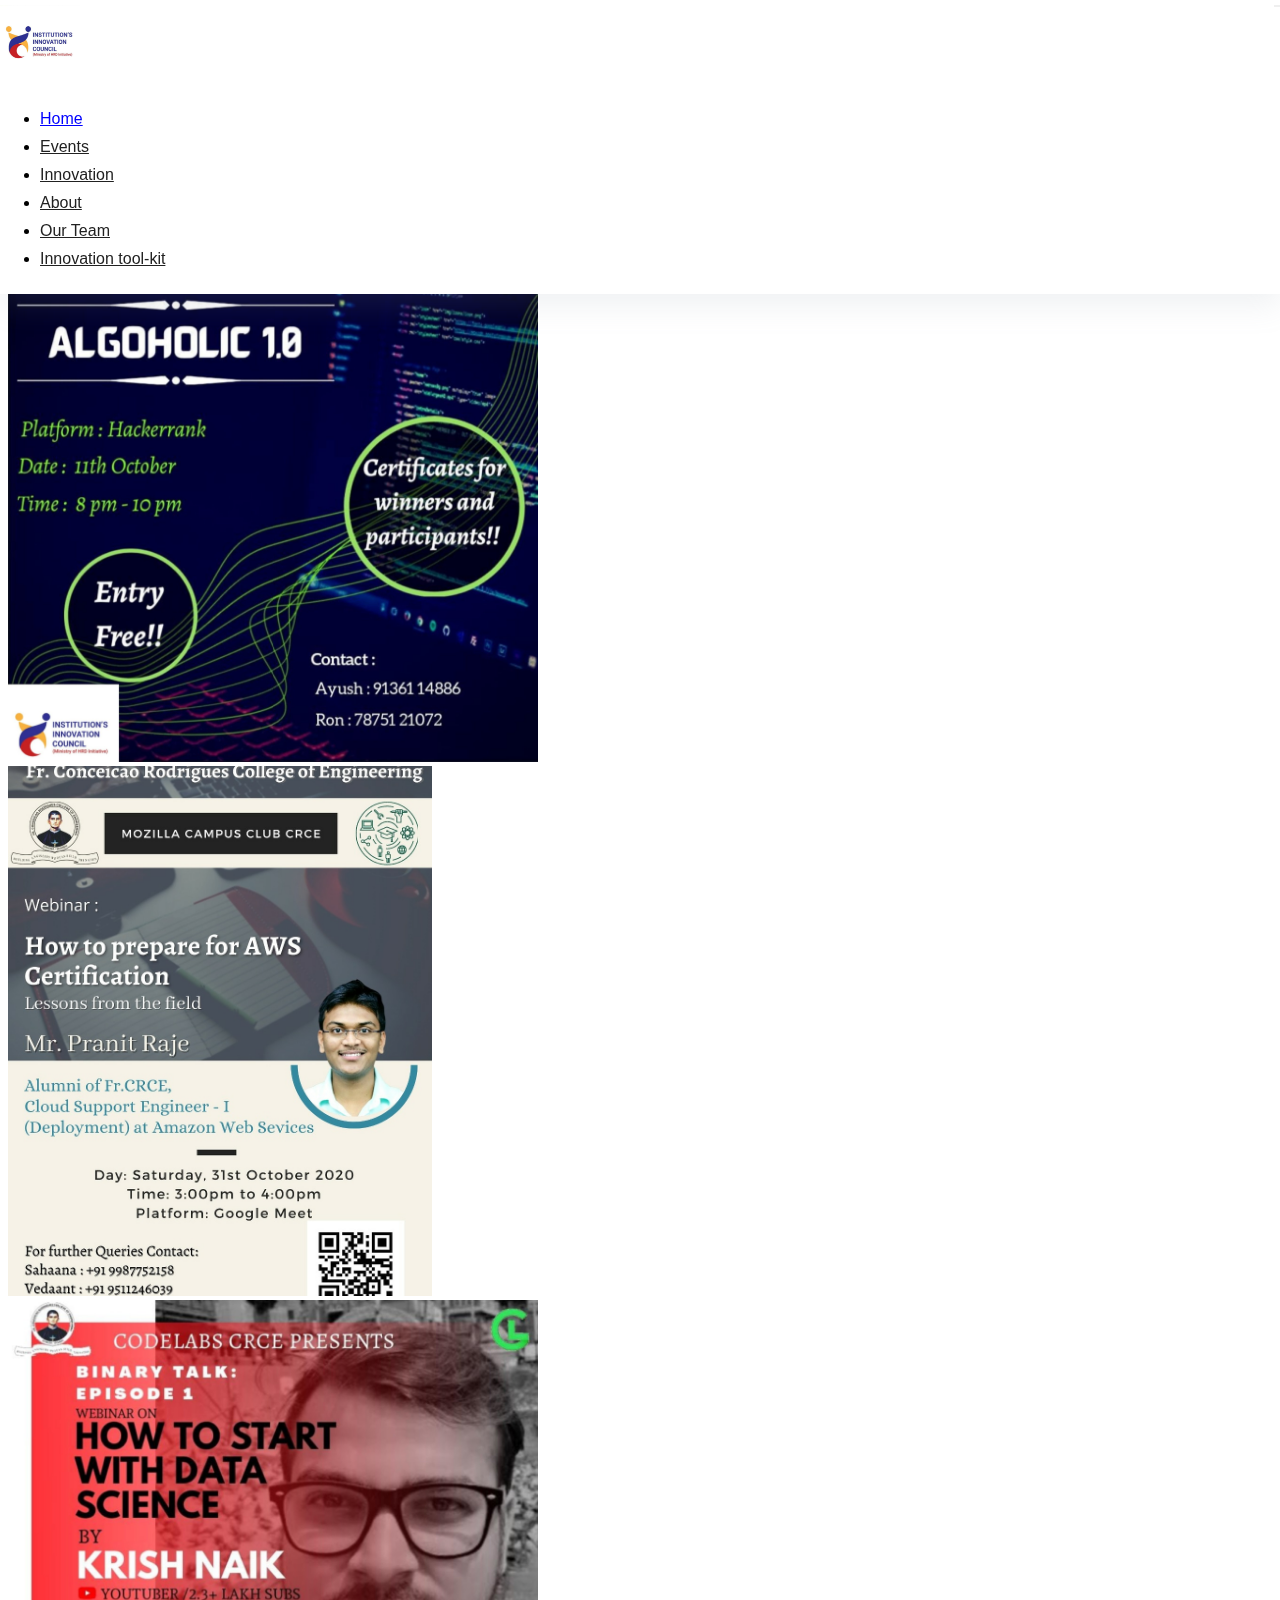
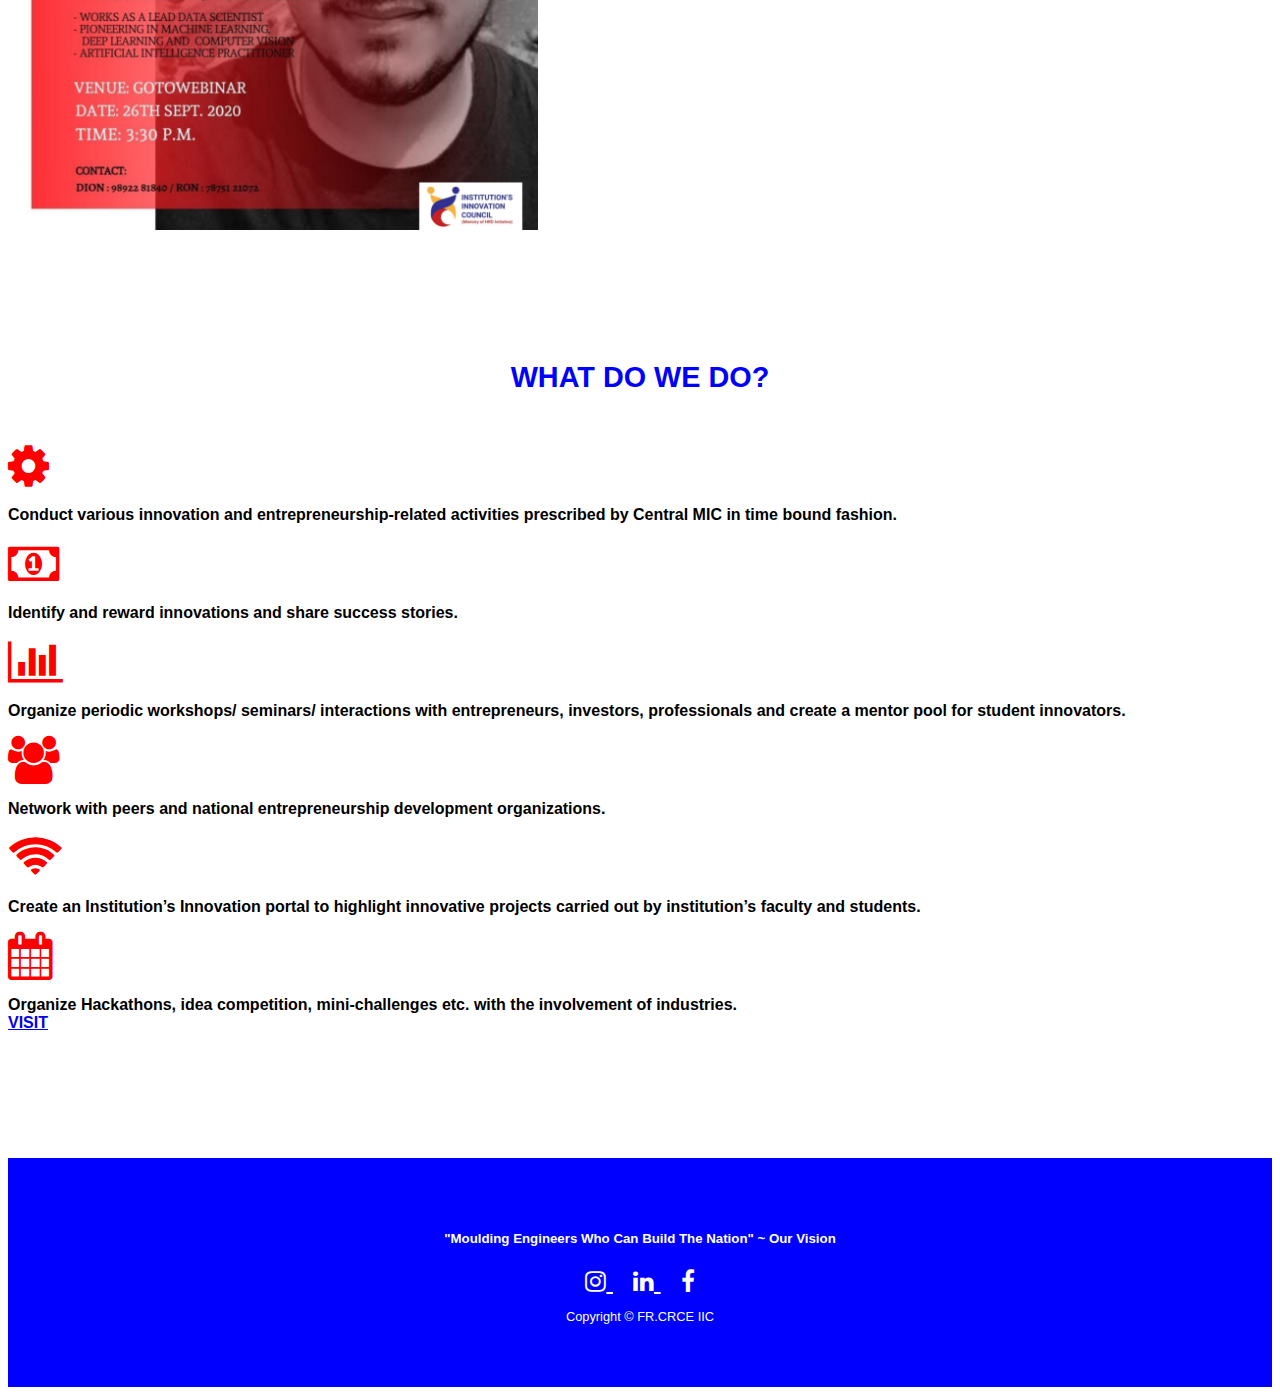
==== index.html @ 1b309592 "minor changes" ====
<!DOCTYPE html>
<html lang="en">
<head>
    <meta charset="UTF-8">
    <meta name="viewport" content="width=device-width, initial-scale=1.0">

	<!-- Bootstrap CSS -->
	<link rel="stylesheet" 
	href="https://stackpath.bootstrapcdn.com/font-awesome/4.7.0/css/font-awesome.min.css" 
	integrity="sha384-wvfXpqpZZVQGK6TAh5PVlGOfQNHSoD2xbE+QkPxCAFlNEevoEH3Sl0sibVcOQVnN" 
	crossorigin="anonymous">

    <link rel="stylesheet" 
    href="https://cdn.jsdelivr.net/npm/bootstrap@4.5.3/dist/css/bootstrap.min.css" 
    integrity="sha384-TX8t27EcRE3e/ihU7zmQxVncDAy5uIKz4rEkgIXeMed4M0jlfIDPvg6uqKI2xXr2" 
    crossorigin="anonymous">

    <!--custom stylesheet-->
    <link rel="stylesheet"
	href="public/css/style.css">
	<link rel="stylesheet"
    href="public/css/home.css">

    <title>IIC - Frcrce</title>
    <link rel="icon" href="public/images//iic_logo.jpg">
</head>

<body>
    <!--navbar-->
    <div class="navigation-wrap bg-light start-header">
		<div class="container">
			<div class="row">
				<div class="col-12">
					<nav class="navbar navbar-expand-md navbar-light">
					
                        <a href="index.html">
                            <img src="public/images/iic_logo.jpg" alt="iic" width="80" height="80">
                        </a>	
						
                        <button class="navbar-toggler" type="button" data-toggle="collapse" 
                        data-target="#navbarSupportedContent" aria-controls="navbarSupportedContent" 
                        aria-expanded="false" aria-label="Toggle navigation">
							<span class="navbar-toggler-icon"></span>
						</button>
						
						<div class="collapse navbar-collapse" id="navbarSupportedContent">
							<ul class="navbar-nav ml-auto py-4 py-md-0">
                                <li class="nav-item pl-4 pl-md-0 ml-0 ml-md-4 active">
									<a class="nav-link" href="index.html">Home</a>
								</li>
								<li class="nav-item pl-4 pl-md-0 ml-0 ml-md-4">
									<a class="nav-link" href="events.html">Events</a>
								</li>
								<li class="nav-item pl-4 pl-md-0 ml-0 ml-md-4">
									<a class="nav-link" href="innovations.html">Innovation</a>
                                </li>
                                <li class="nav-item pl-4 pl-md-0 ml-0 ml-md-4">
									<a class="nav-link" href="about.html">About</a>
								</li>
								<li class="nav-item pl-4 pl-md-0 ml-0 ml-md-4">
									<a class="nav-link" href="team.html">Our Team</a>
								</li>
								<li class="nav-item pl-4 pl-md-0 ml-0 ml-md-4">
									<a class="nav-link" href="contact.html">Innovation tool-kit</a>
								</li>
							</ul>
						</div>
						
					</nav>		
				</div>
			</div>
		</div>
	</div>

	<!--Upcoming Events slider-->
	<div class="container slider-container">
		
		<h5> IIC - 
			<span style="color: red;">
				Upcoming Events
			</span> 
		</h5>
		<div id="carousel-example-1z" class="carousel slide carousel-fade" data-ride="carousel">
			<!--Indicators-->
			<ol class="carousel-indicators">
				<li data-target="#carousel-example-1z" data-slide-to="0" class="active"></li>
				<li data-target="#carousel-example-1z" data-slide-to="1"></li>
				<li data-target="#carousel-example-1z" data-slide-to="2"></li>
			</ol>

			<!--Slides-->
			<div class="carousel-inner" role="listbox">
				<!--First slide-->
				<div class="carousel-item active">
					<img class="d-block w-100" src="public/images/algoholic.jpeg"
						alt="algoholic" height="530">
				</div>
				<!--Second slide-->
				<div class="carousel-item">
					<img class="d-block w-100" src="public/images/aws.jpeg"
					alt="Second slide" height="530">
				</div>
				<!--Third slide-->
				<div class="carousel-item">
					<img class="d-block w-100" src="public/images/binarytalk1.jpeg"
					alt="Third slide" height="530">
				</div>
			</div>

			<!--Controls-->
			<a class="carousel-control-prev" href="#carousel-example-1z" role="button" data-slide="prev">
				<span class="carousel-control-prev-icon" aria-hidden="true"></span>
				<span class="sr-only">Previous</span>
			</a>

			<a class="carousel-control-next" href="#carousel-example-1z" role="button" data-slide="next">
				<span class="carousel-control-next-icon" aria-hidden="true"></span>
				<span class="sr-only">Next</span>
			</a>
		</div>
	</div>

	<!--Info-->
	<div class="container info-container">
		<h5>WHAT DO WE DO?</h5>
		
		<div class="row mt-5">
			<div class="col-md-4 mb-4 text-center">
			  	<i class="fa fa-cog fa-3x mb-2 info-icon"></i>
			  	<p>
					Conduct various innovation and entrepreneurship-related activities prescribed by Central MIC in time bound fashion.
				</p>
			</div>
			<div class="col-md-4 mb-4 text-center">
				<i class="fa fa-money fa-3x mb-2 info-icon"></i>
				<p>
					Identify and reward innovations and share success stories.
				</p>
			</div>
			<div class="col-md-4 mb-4 text-center">
				<i class="fa fa-bar-chart-o fa-3x mb-2 info-icon"></i>
				<p>
					Organize periodic workshops/ seminars/ interactions with entrepreneurs, investors, professionals and create a mentor pool for student innovators.
				</p>
			</div>
			<div class="col-md-4 mb-4 text-center">
				<i class="fa fa-users fa-3x mb-2 info-icon"></i>
				<p>
					Network with peers and national entrepreneurship development organizations.
				</p>
			</div>
			<div class="col-md-4 mb-4 text-center">
				<i class="fa fa-wifi fa-3x mb-2 info-icon"></i>
				<p>
					Create an Institution’s Innovation portal to highlight innovative projects carried out by institution’s faculty and students.
				</p>
			</div>
			<div class="col-md-4 mb-4 text-center">
				<i class="fa fa-calendar fa-3x mb-2 info-icon"></i>
				<p>
					Organize Hackathons, idea competition, mini-challenges etc. with the involvement of industries. <br>
					<a href="events.html" class="btn btn-primary">
						VISIT
					</a>
				</p>
			</div>
		</div>
	</div>

	<!--footer-->
	<footer>
		<div class="container">
			<div class="row mb-3">
				<div class="col-md">
					<h5>
						"Moulding Engineers Who Can Build The Nation" ~ Our Vision
					</h5>
				</div>
			</div>
		  	<div class="row mb-3">
				<div class="col-md">
			  		<div class="mb-4">
				  		<div class="mb-3">
							<a href="https://www.instagram.com/agnelcrcebandra/" 
							target="_blank" class="footer-icon">
								<i class="fa fa-instagram"></i>
							</a>
							<a href="https://www.linkedin.com/company/iic-frcrce/" 
							target="_blank" class="footer-icon">
								<i class="fa fa-linkedin"></i>
							</a>
							<a href="https://www.facebook.com/iicfrcrce" 
							target="_blank" class="footer-icon">
								<i class="fa fa-facebook"></i>
							</a>
				  		</div>
			  		</div>
				</div>
			</div>
			<div class="footer-copyright">
				<p>Copyright © FR.CRCE IIC</p>
			</div>
		</div>
	</footer>

    <!--bootstrap js cdns-->
    <script src="public/js/index.js"></script>
    <script src="https://code.jquery.com/jquery-3.5.1.slim.min.js" integrity="sha384-DfXdz2htPH0lsSSs5nCTpuj/zy4C+OGpamoFVy38MVBnE+IbbVYUew+OrCXaRkfj" crossorigin="anonymous"></script>
    <script src="https://cdn.jsdelivr.net/npm/bootstrap@4.5.3/dist/js/bootstrap.bundle.min.js" integrity="sha384-ho+j7jyWK8fNQe+A12Hb8AhRq26LrZ/JpcUGGOn+Y7RsweNrtN/tE3MoK7ZeZDyx" crossorigin="anonymous"></script>
</body>

</html>
---- public/css/style.css ----
body{
    font-family: 'Poppins', sans-serif;
	overflow-x: hidden;
}
/* Navigation
================================================== */
.start-header {
	padding: 5px 0;
	box-shadow: 0 10px 30px 0 rgba(138, 155, 165, 0.15);
}
.navigation-wrap{
	position: fixed;
	width: 100%;
	top: 0;
	left: 0;
	z-index: 1000;
}
.navbar{
	padding: 0;
}
.navbar-toggler {
	float: right;
	border: none;
	padding-right: 0;
}
.navbar-toggler:active,
.navbar-toggler:focus {
	outline: none;
}
.navbar-light .navbar-toggler-icon {
	width: 24px;
	height: 17px;
	background-image: none;
	position: relative;
	border-bottom: 1px solid #000;
    transition: all 300ms linear;
}
.navbar-light .navbar-toggler-icon:after, 
.navbar-light .navbar-toggler-icon:before{
	width: 24px;
	position: absolute;
	height: 1px;
	background-color: #000;
	top: 0;
	left: 0;
	content: '';
	z-index: 2;
    transition: all 300ms linear;
}
.navbar-light .navbar-toggler-icon:after{
	top: 8px;
}
.navbar-toggler[aria-expanded="true"] .navbar-toggler-icon:after {
	transform: rotate(45deg);
}
.navbar-toggler[aria-expanded="true"] .navbar-toggler-icon:before {
	transform: translateY(8px) rotate(-45deg);
}
.navbar-toggler[aria-expanded="true"] .navbar-toggler-icon {
	border-color: transparent;
}
.nav-link{
	color: #212121 !important;
	font-weight: 500;
    transition: all 200ms linear;
}
.nav-item:hover .nav-link{
	color: blue !important;
}
.nav-item.active .nav-link{
	color: blue !important;
}
.nav-link {
	position: relative;
	padding: 5px 0 !important;
	display: inline-block;
}
.nav-item:after{
	position: absolute;
	bottom: -5px;
	left: 0;
	width: 100%;
	height: 2px;
	content: '';
	background-color: blue;
	opacity: 0;
    transition: all 200ms linear;
}
.nav-item:hover:after{
	bottom: 0;
	opacity: 1;
}
.nav-item.active:hover:after{
	opacity: 0;
}
.nav-item{
	position: relative;
    transition: all 200ms linear;
}
.bg-light {
	background-color: #fff !important;
}
/* Media queries
================================================== */
@media (max-width: 767px) { 
	h1{
		font-size: 38px;
	}
	.nav-item:after{
		display: none;
	}
	.nav-item::before {
		position: absolute;
		display: block;
		top: 15px;
		left: 0;
		width: 11px;
		height: 1px;
		content: "";
		border: none;
		background-color: #000;
	}
}

/* footer
================================================== */
footer {
    background-color: blue;
    color: #fff;
    padding: 4%;
    margin-top: 10%;
    text-align: center;
}

.footer-icon {
    color: #fff;
    font-size: 1.5rem;
    padding: 10px;
}

.footer-copyright {
    text-align: center;
    font-size: 0.8rem;
    font-weight: 400;
}

.footer-icon:hover {
    color: yellow;
    text-decoration: none;
}
---- public/css/home.css ----
.slider-container {
    margin-top: 125px;
}

.slider-container h5 {
    color: blue;;
    text-align: center;
    font-weight: bold;
}

.info-container {
    margin-top: 10%;
}

.info-container h5 {
    color:blue;;
    font-size: 1.8rem;
    font-weight: bold;
    text-align: center;
}

.info-icon {
    color: red;
}

.info-container p {
    color: black;
    font-weight: 700;
}
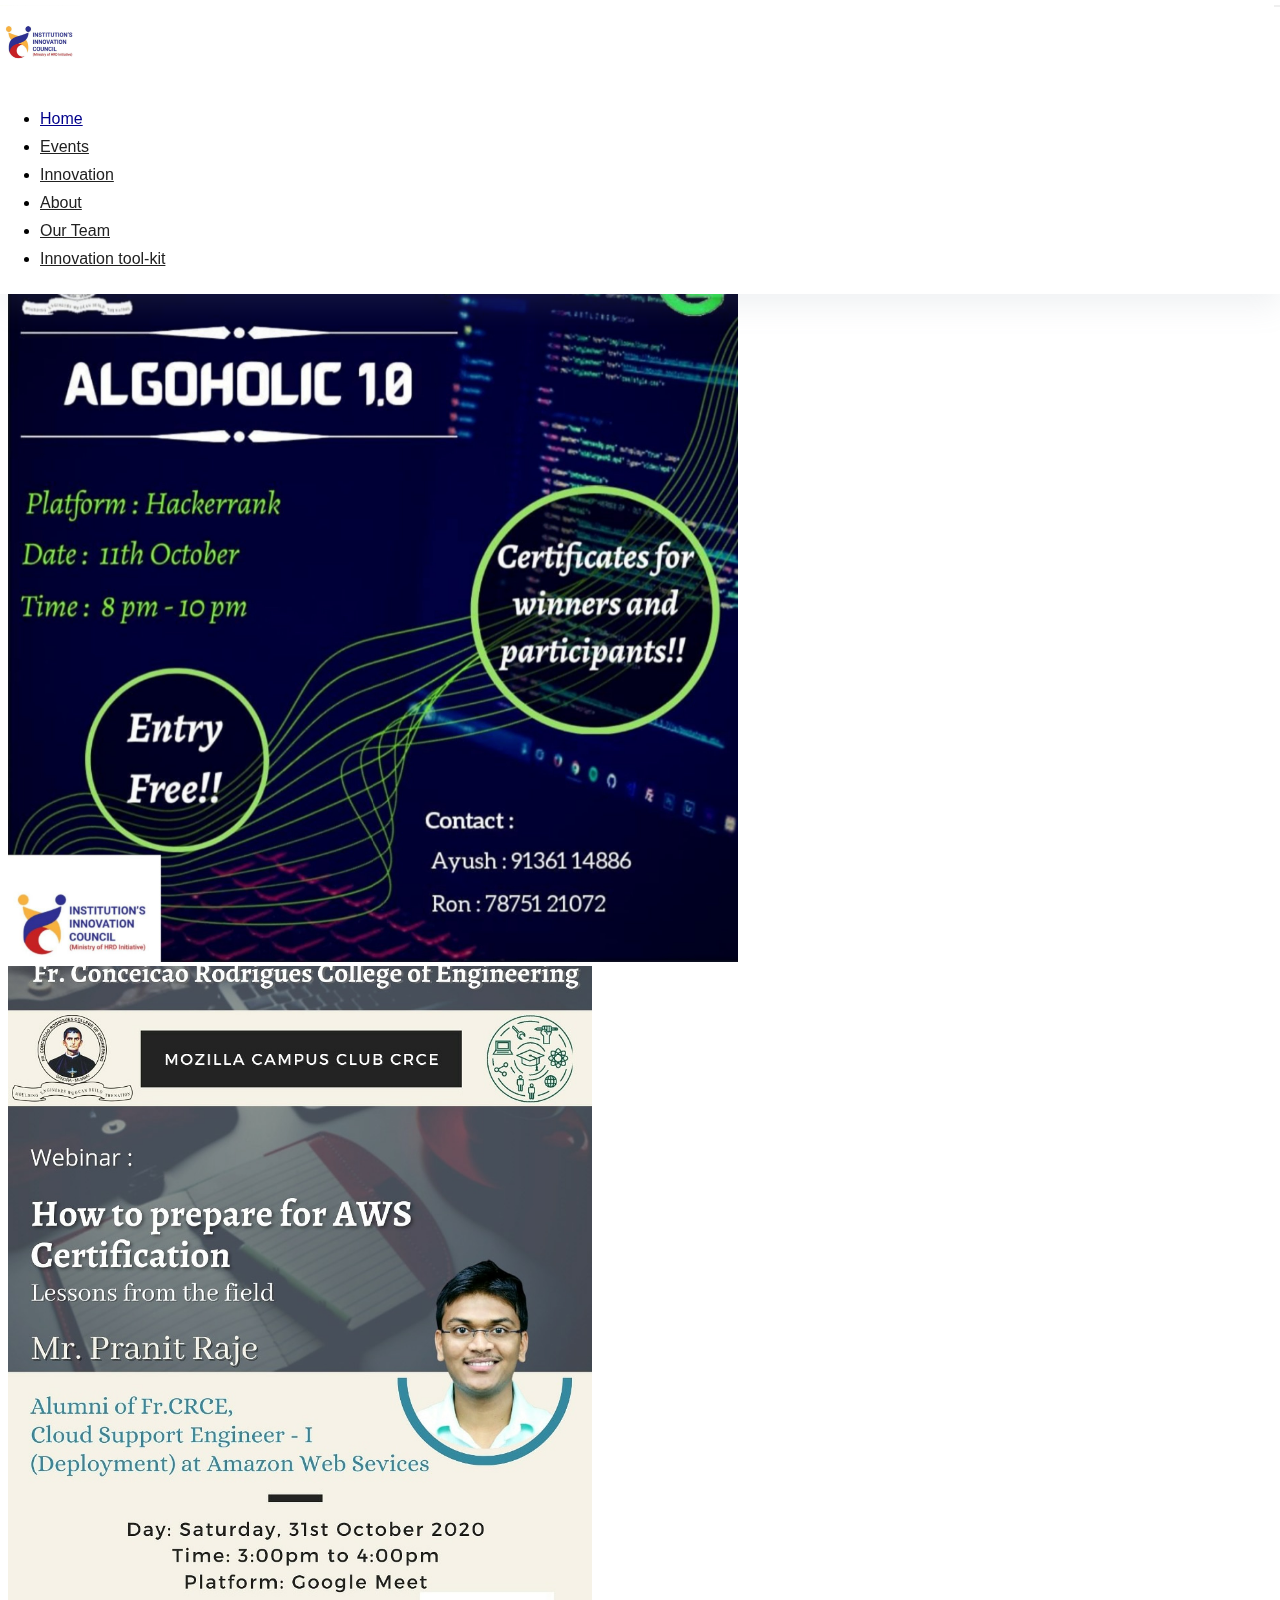
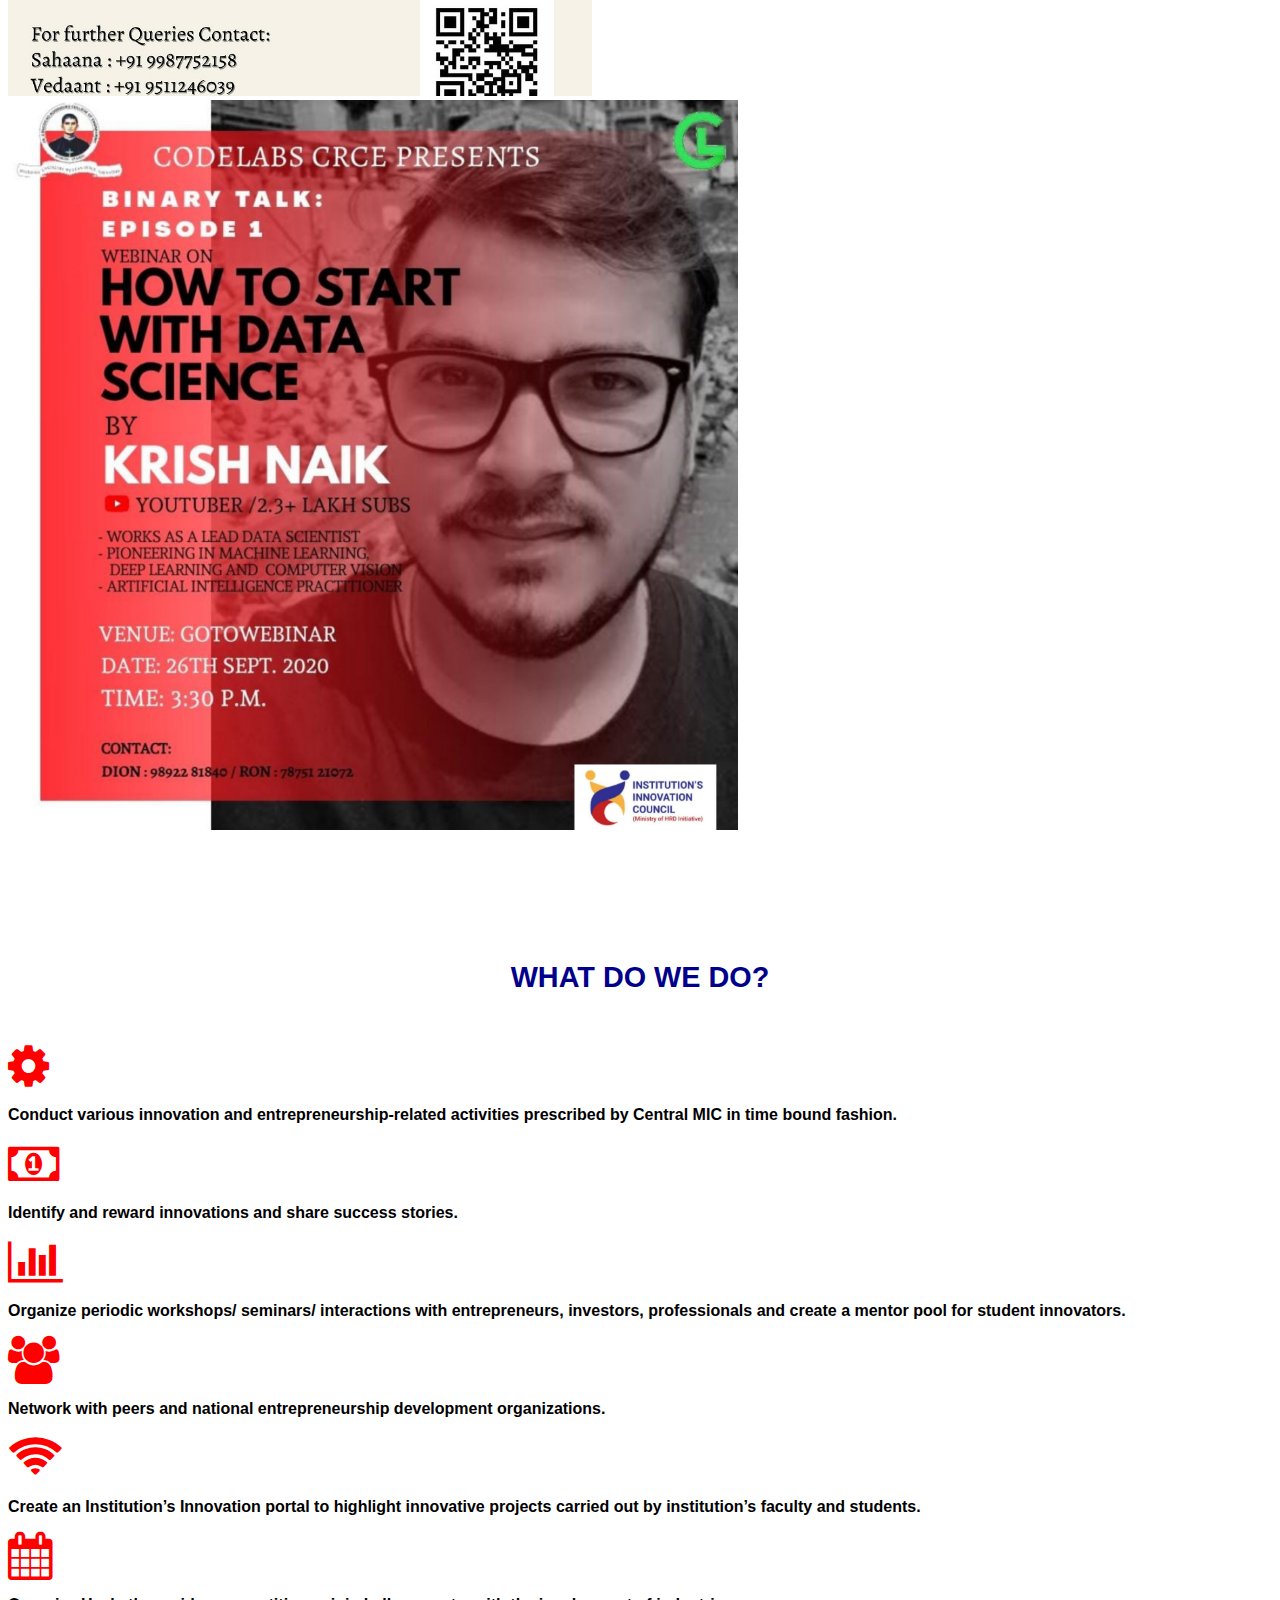
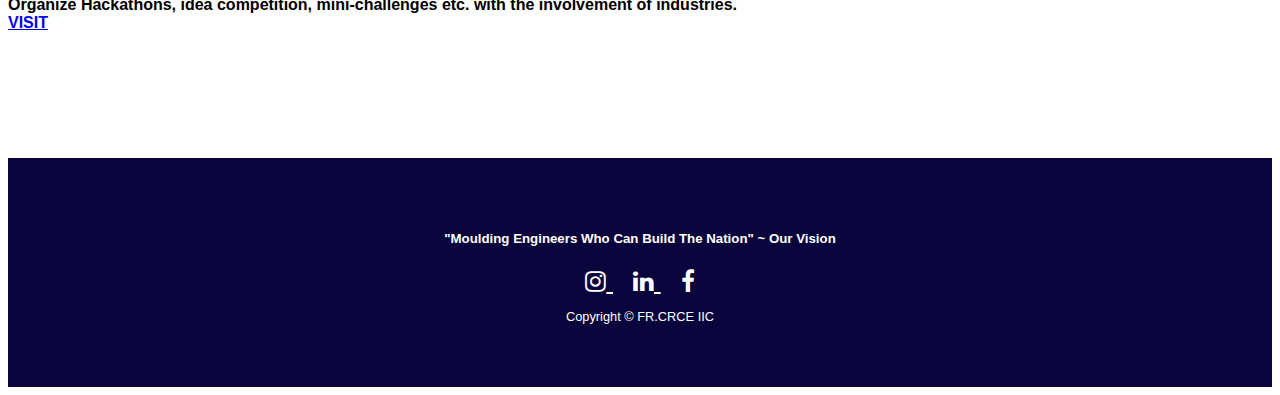
==== commit 85406408: "changed carousel height for mobile" ====
--- a/index.html
+++ b/index.html
@@ -93,17 +93,17 @@
 				<!--First slide-->
 				<div class="carousel-item active">
 					<img class="d-block w-100" src="public/images/algoholic.jpeg"
-						alt="algoholic" height="530">
+						alt="algoholic">
 				</div>
 				<!--Second slide-->
 				<div class="carousel-item">
 					<img class="d-block w-100" src="public/images/aws.jpeg"
-					alt="Second slide" height="530">
+					alt="Second slide">
 				</div>
 				<!--Third slide-->
 				<div class="carousel-item">
 					<img class="d-block w-100" src="public/images/binarytalk1.jpeg"
-					alt="Third slide" height="530">
+					alt="Third slide">
 				</div>
 			</div>
 
--- a/public/css/style.css
+++ b/public/css/style.css
@@ -65,10 +65,10 @@
     transition: all 200ms linear;
 }
 .nav-item:hover .nav-link{
-	color: blue !important;
+	color: darkblue !important;
 }
 .nav-item.active .nav-link{
-	color: blue !important;
+	color: darkblue !important;
 }
 .nav-link {
 	position: relative;
@@ -125,7 +125,7 @@
 /* footer
 ================================================== */
 footer {
-    background-color: blue;
+    background-color: #0a043c;
     color: #fff;
     padding: 4%;
     margin-top: 10%;
--- a/public/css/home.css
+++ b/public/css/home.css
@@ -3,7 +3,7 @@
 }
 
 .slider-container h5 {
-    color: blue;;
+    color: darkblue;
     text-align: center;
     font-weight: bold;
 }
@@ -13,10 +13,14 @@
 }
 
 .info-container h5 {
-    color:blue;;
+    color:darkblue;
     font-size: 1.8rem;
     font-weight: bold;
     text-align: center;
+}
+
+.carousel-item img {
+    height: calc(100vh - 170px)!important;
 }
 
 .info-icon {
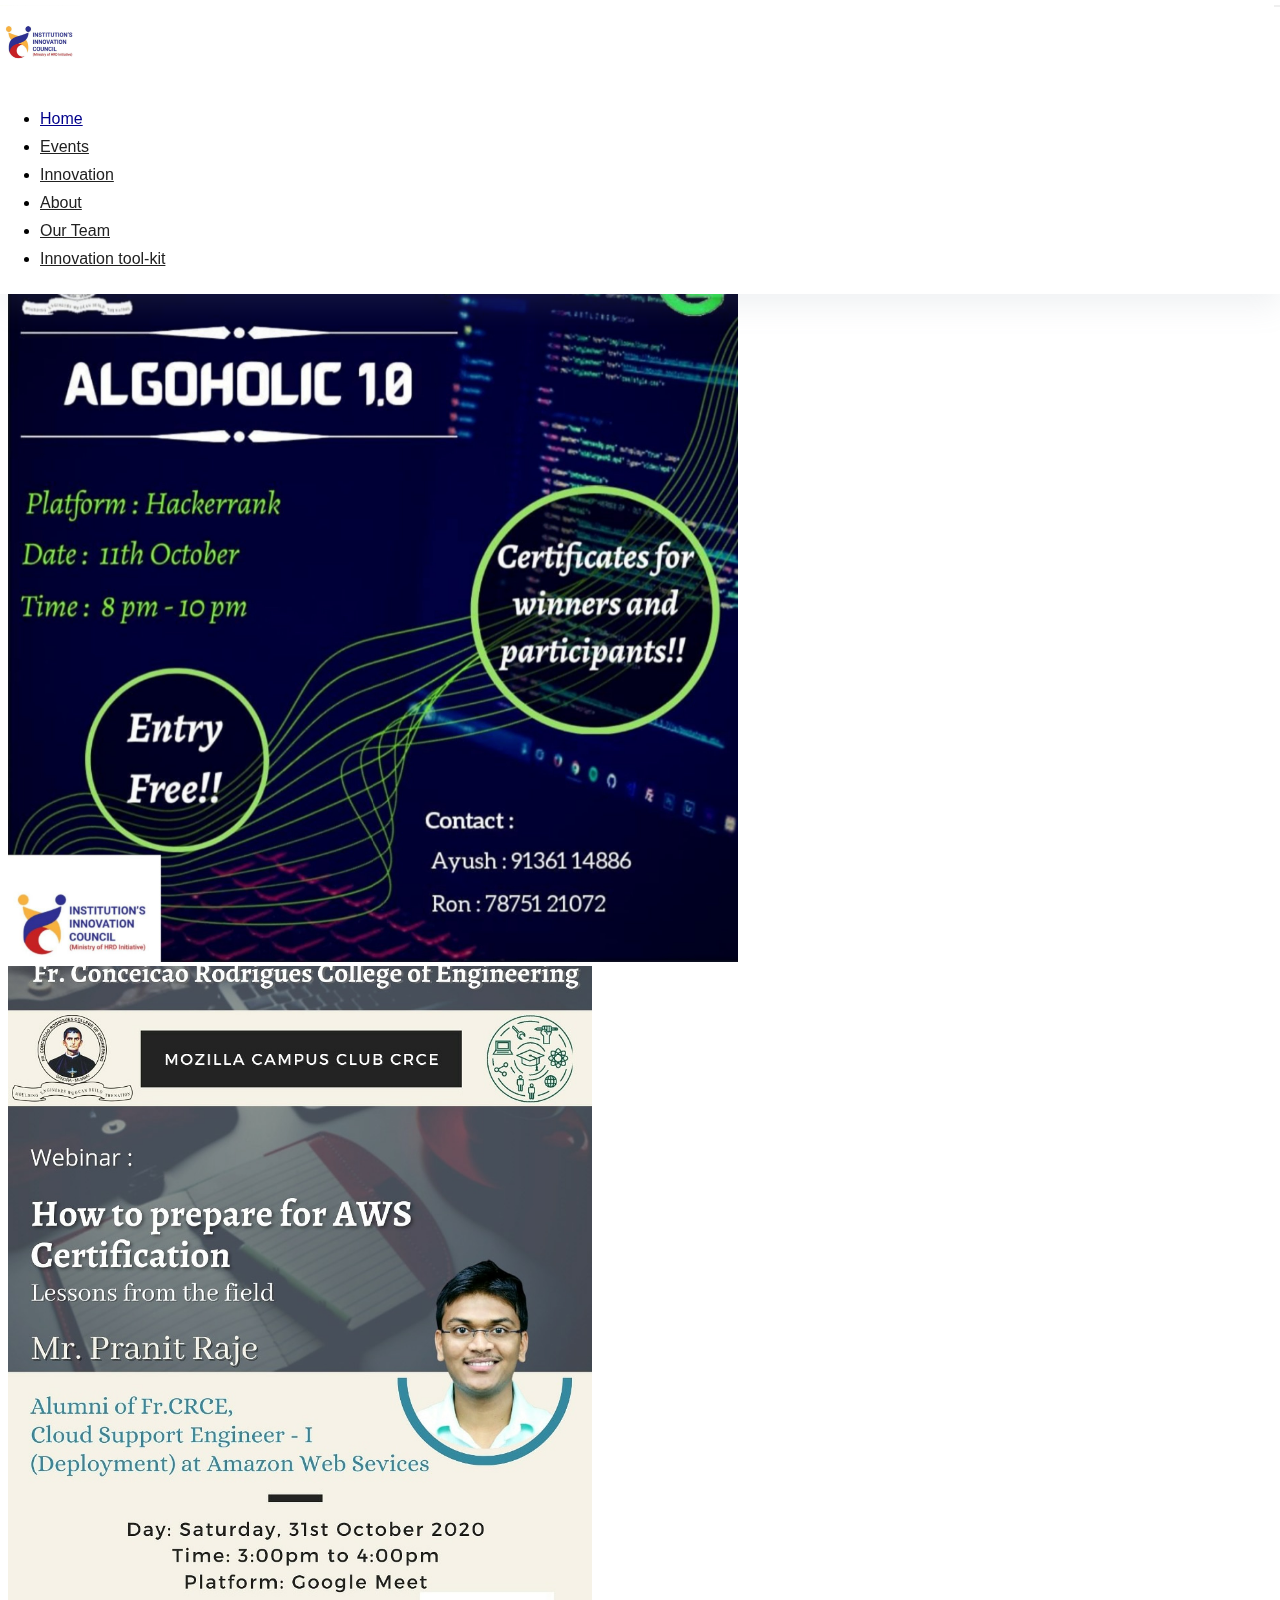
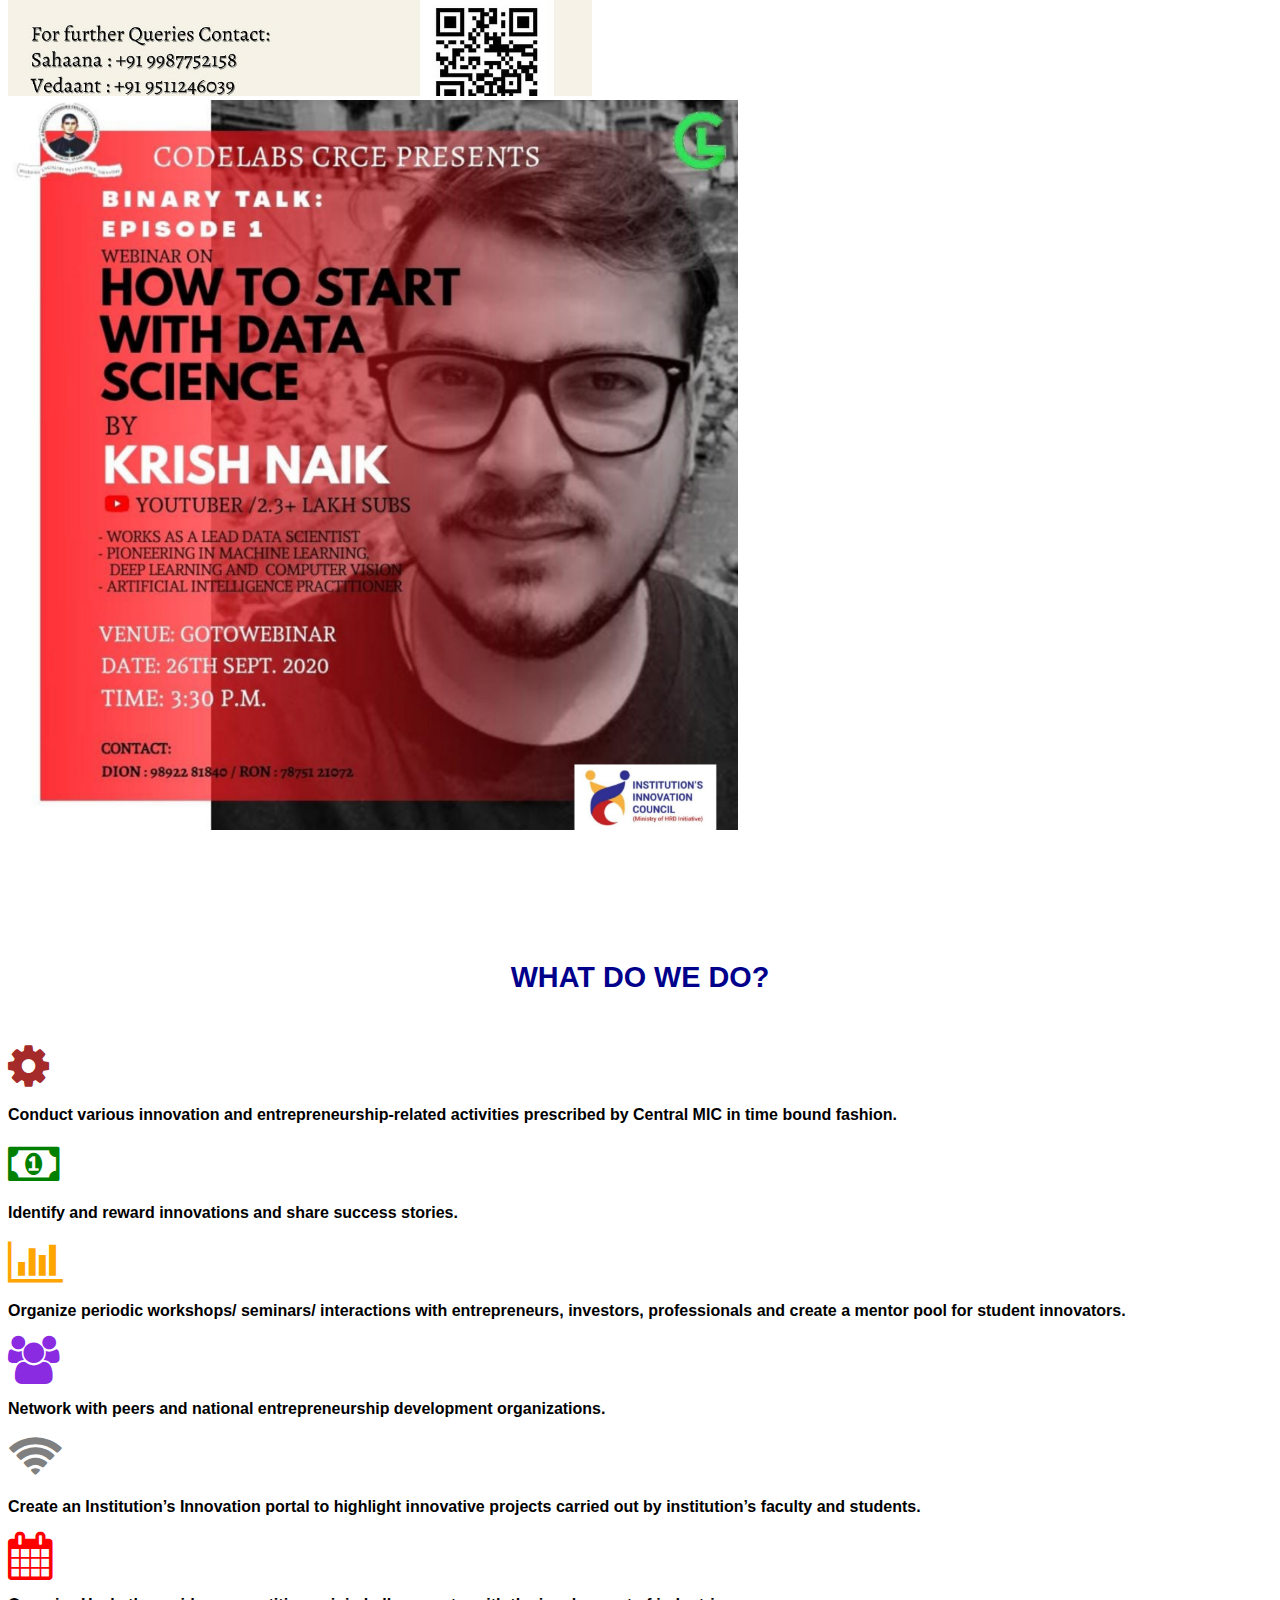
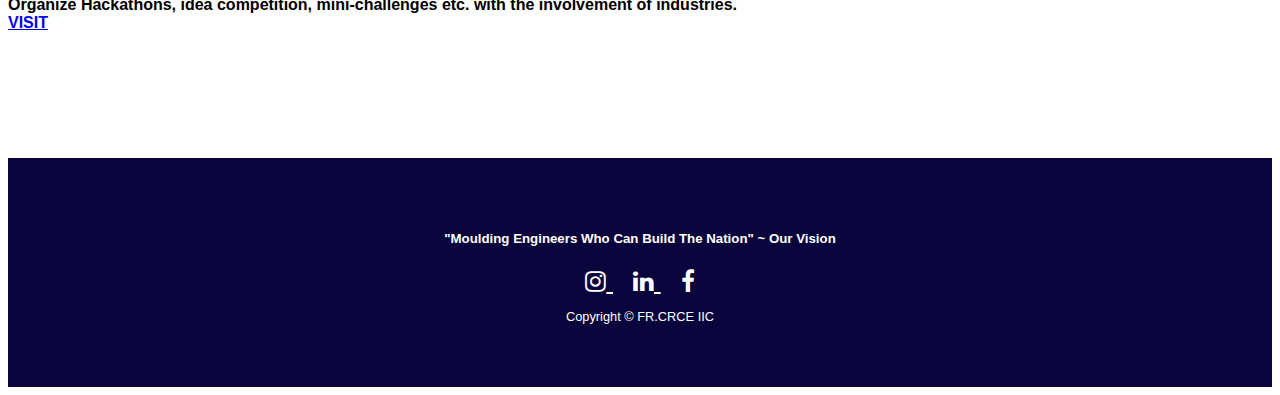
==== commit b766288b: "changed icon colors on home page" ====
--- a/index.html
+++ b/index.html
@@ -126,31 +126,31 @@
 		
 		<div class="row mt-5">
 			<div class="col-md-4 mb-4 text-center">
-			  	<i class="fa fa-cog fa-3x mb-2 info-icon"></i>
+			  	<i class="fa fa-cog fa-3x mb-2 info-icon" style="color: brown;"></i>
 			  	<p>
 					Conduct various innovation and entrepreneurship-related activities prescribed by Central MIC in time bound fashion.
 				</p>
 			</div>
 			<div class="col-md-4 mb-4 text-center">
-				<i class="fa fa-money fa-3x mb-2 info-icon"></i>
+				<i class="fa fa-money fa-3x mb-2 info-icon" style="color: green;"></i>
 				<p>
 					Identify and reward innovations and share success stories.
 				</p>
 			</div>
 			<div class="col-md-4 mb-4 text-center">
-				<i class="fa fa-bar-chart-o fa-3x mb-2 info-icon"></i>
+				<i class="fa fa-bar-chart-o fa-3x mb-2 info-icon" style="color: orange;"></i>
 				<p>
 					Organize periodic workshops/ seminars/ interactions with entrepreneurs, investors, professionals and create a mentor pool for student innovators.
 				</p>
 			</div>
 			<div class="col-md-4 mb-4 text-center">
-				<i class="fa fa-users fa-3x mb-2 info-icon"></i>
+				<i class="fa fa-users fa-3x mb-2 info-icon" style="color: blueviolet;"></i>
 				<p>
 					Network with peers and national entrepreneurship development organizations.
 				</p>
 			</div>
 			<div class="col-md-4 mb-4 text-center">
-				<i class="fa fa-wifi fa-3x mb-2 info-icon"></i>
+				<i class="fa fa-wifi fa-3x mb-2 info-icon" style="color: gray;"></i>
 				<p>
 					Create an Institution’s Innovation portal to highlight innovative projects carried out by institution’s faculty and students.
 				</p>
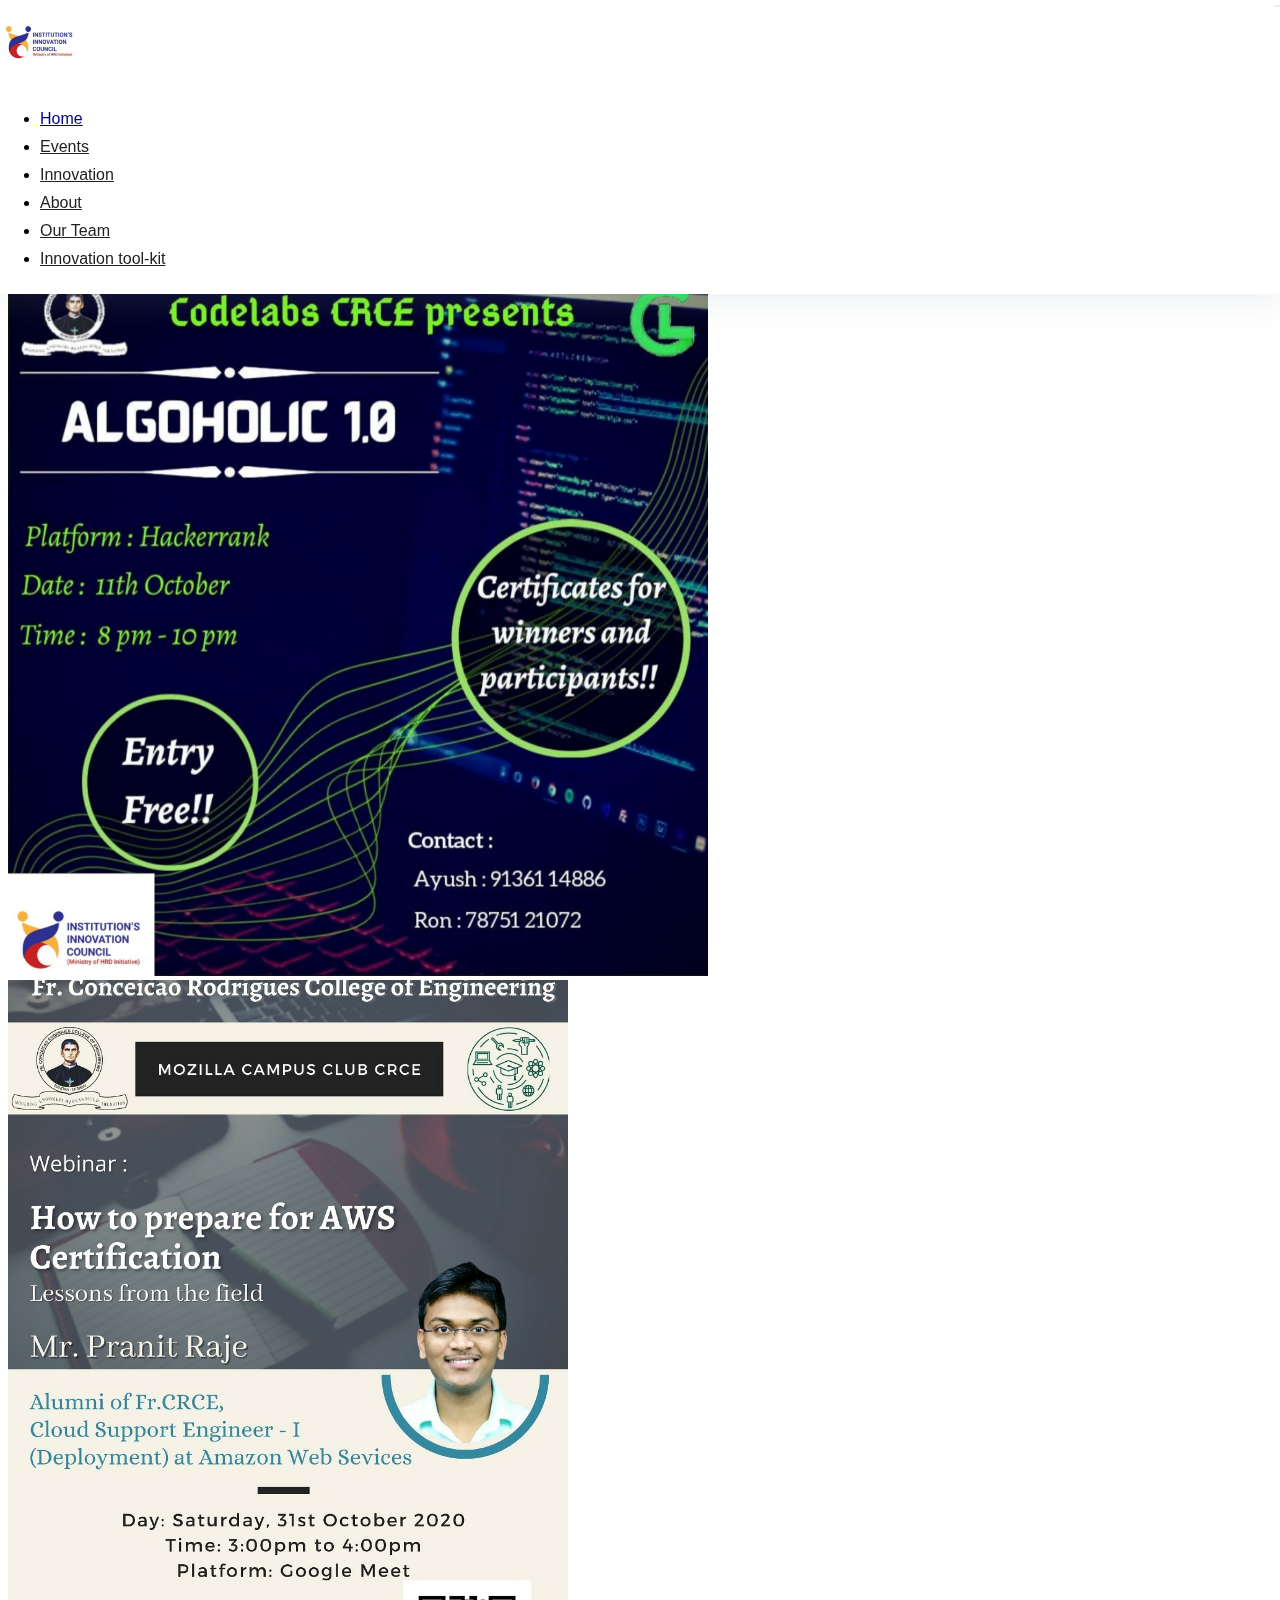
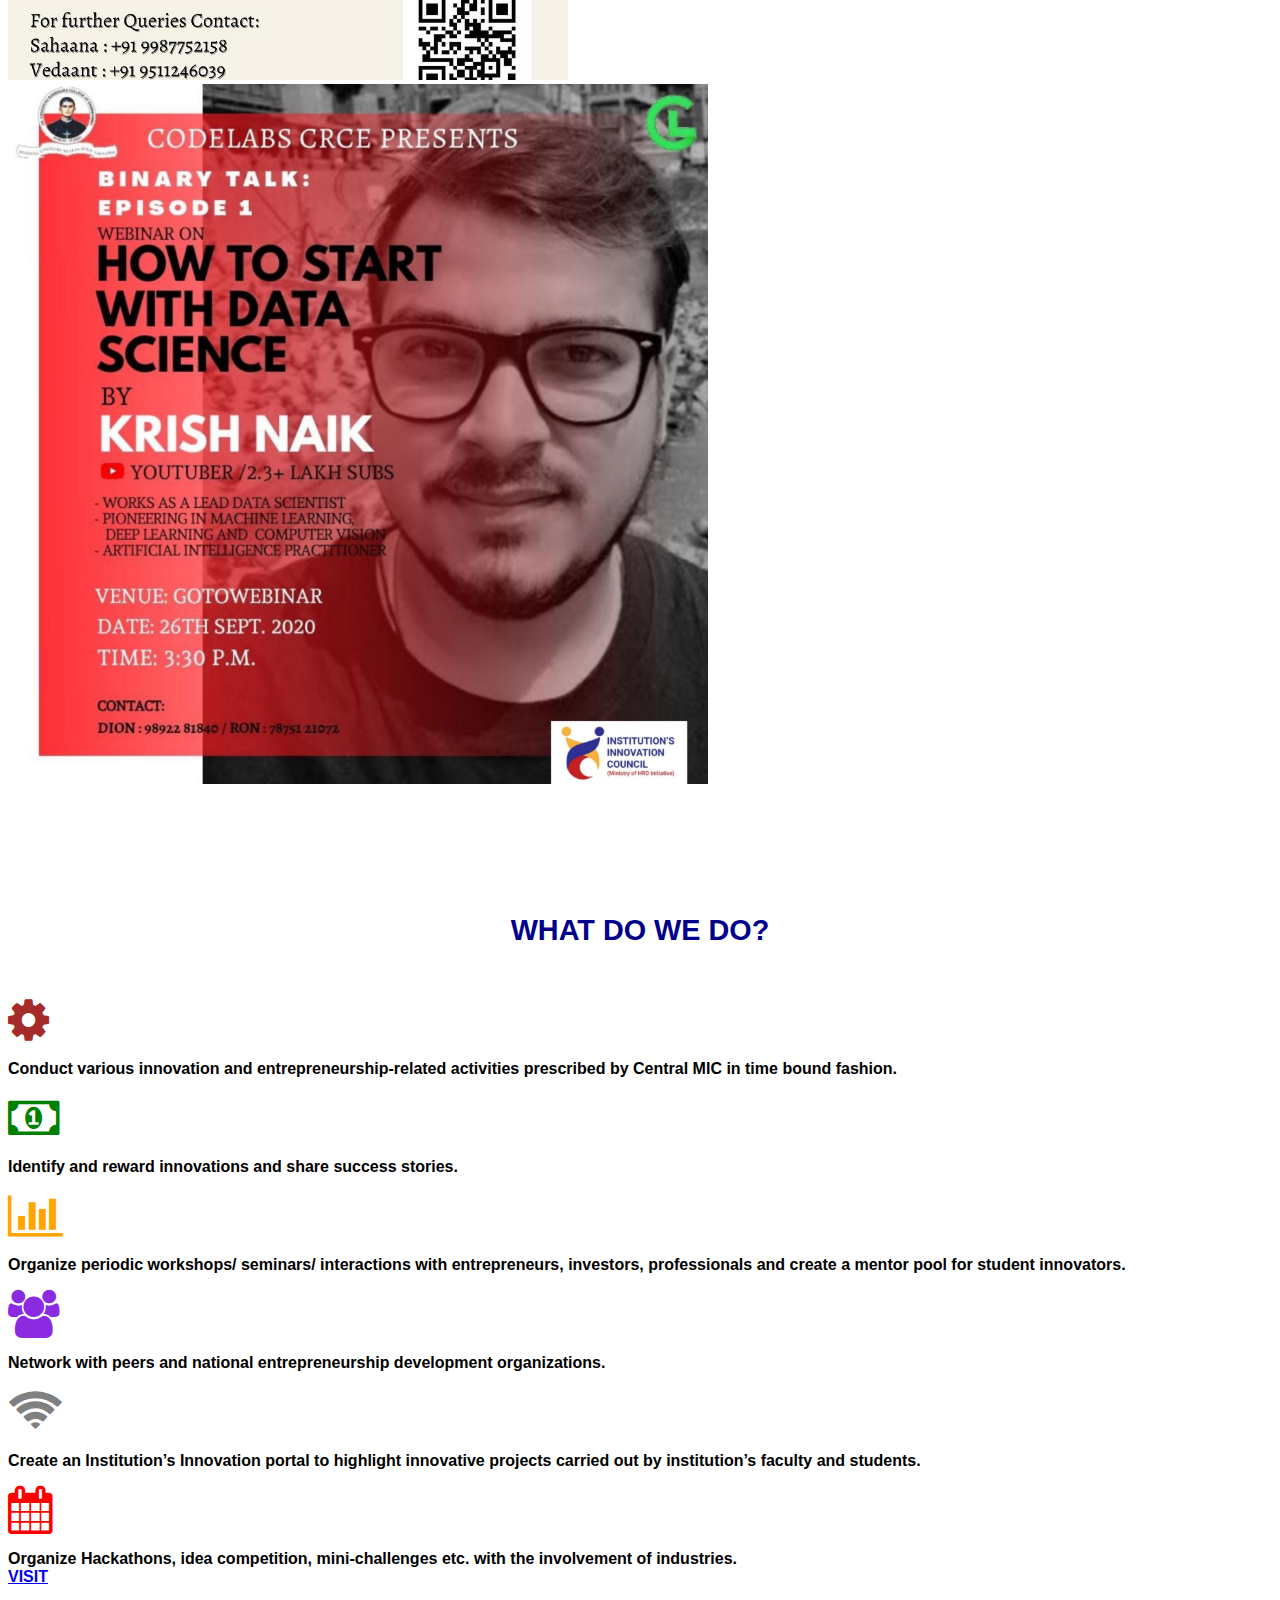
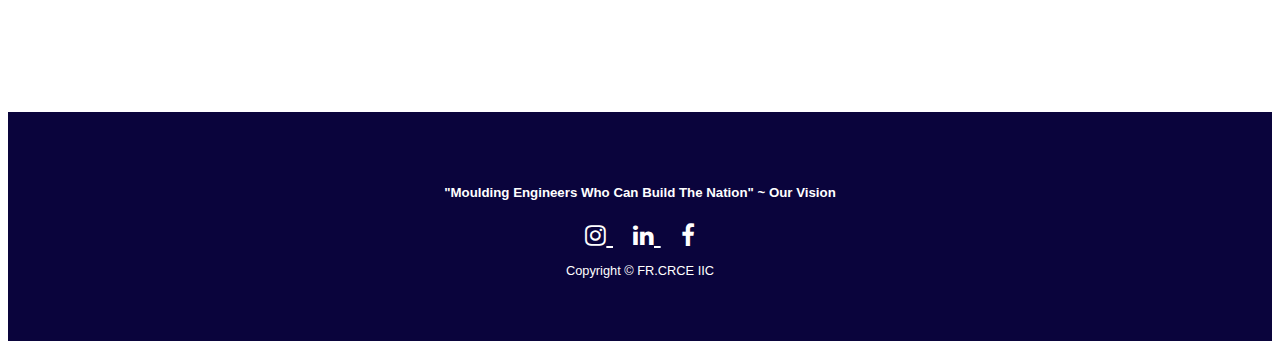
==== commit 27e6062c: "removed js import" ====
--- a/index.html
+++ b/index.html
@@ -204,7 +204,6 @@
 	</footer>
 
     <!--bootstrap js cdns-->
-    <script src="public/js/index.js"></script>
     <script src="https://code.jquery.com/jquery-3.5.1.slim.min.js" integrity="sha384-DfXdz2htPH0lsSSs5nCTpuj/zy4C+OGpamoFVy38MVBnE+IbbVYUew+OrCXaRkfj" crossorigin="anonymous"></script>
     <script src="https://cdn.jsdelivr.net/npm/bootstrap@4.5.3/dist/js/bootstrap.bundle.min.js" integrity="sha384-ho+j7jyWK8fNQe+A12Hb8AhRq26LrZ/JpcUGGOn+Y7RsweNrtN/tE3MoK7ZeZDyx" crossorigin="anonymous"></script>
 </body>
--- a/public/css/style.css
+++ b/public/css/style.css
@@ -82,7 +82,7 @@
 	width: 100%;
 	height: 2px;
 	content: '';
-	background-color: blue;
+	background-color: darkblue;
 	opacity: 0;
     transition: all 200ms linear;
 }
--- a/public/css/home.css
+++ b/public/css/home.css
@@ -6,6 +6,7 @@
     color: darkblue;
     text-align: center;
     font-weight: bold;
+    font-size: 1.8rem;
 }
 
 .info-container {
@@ -20,7 +21,7 @@
 }
 
 .carousel-item img {
-    height: calc(100vh - 170px)!important;
+    height: calc(100vh - 200px)!important;
 }
 
 .info-icon {
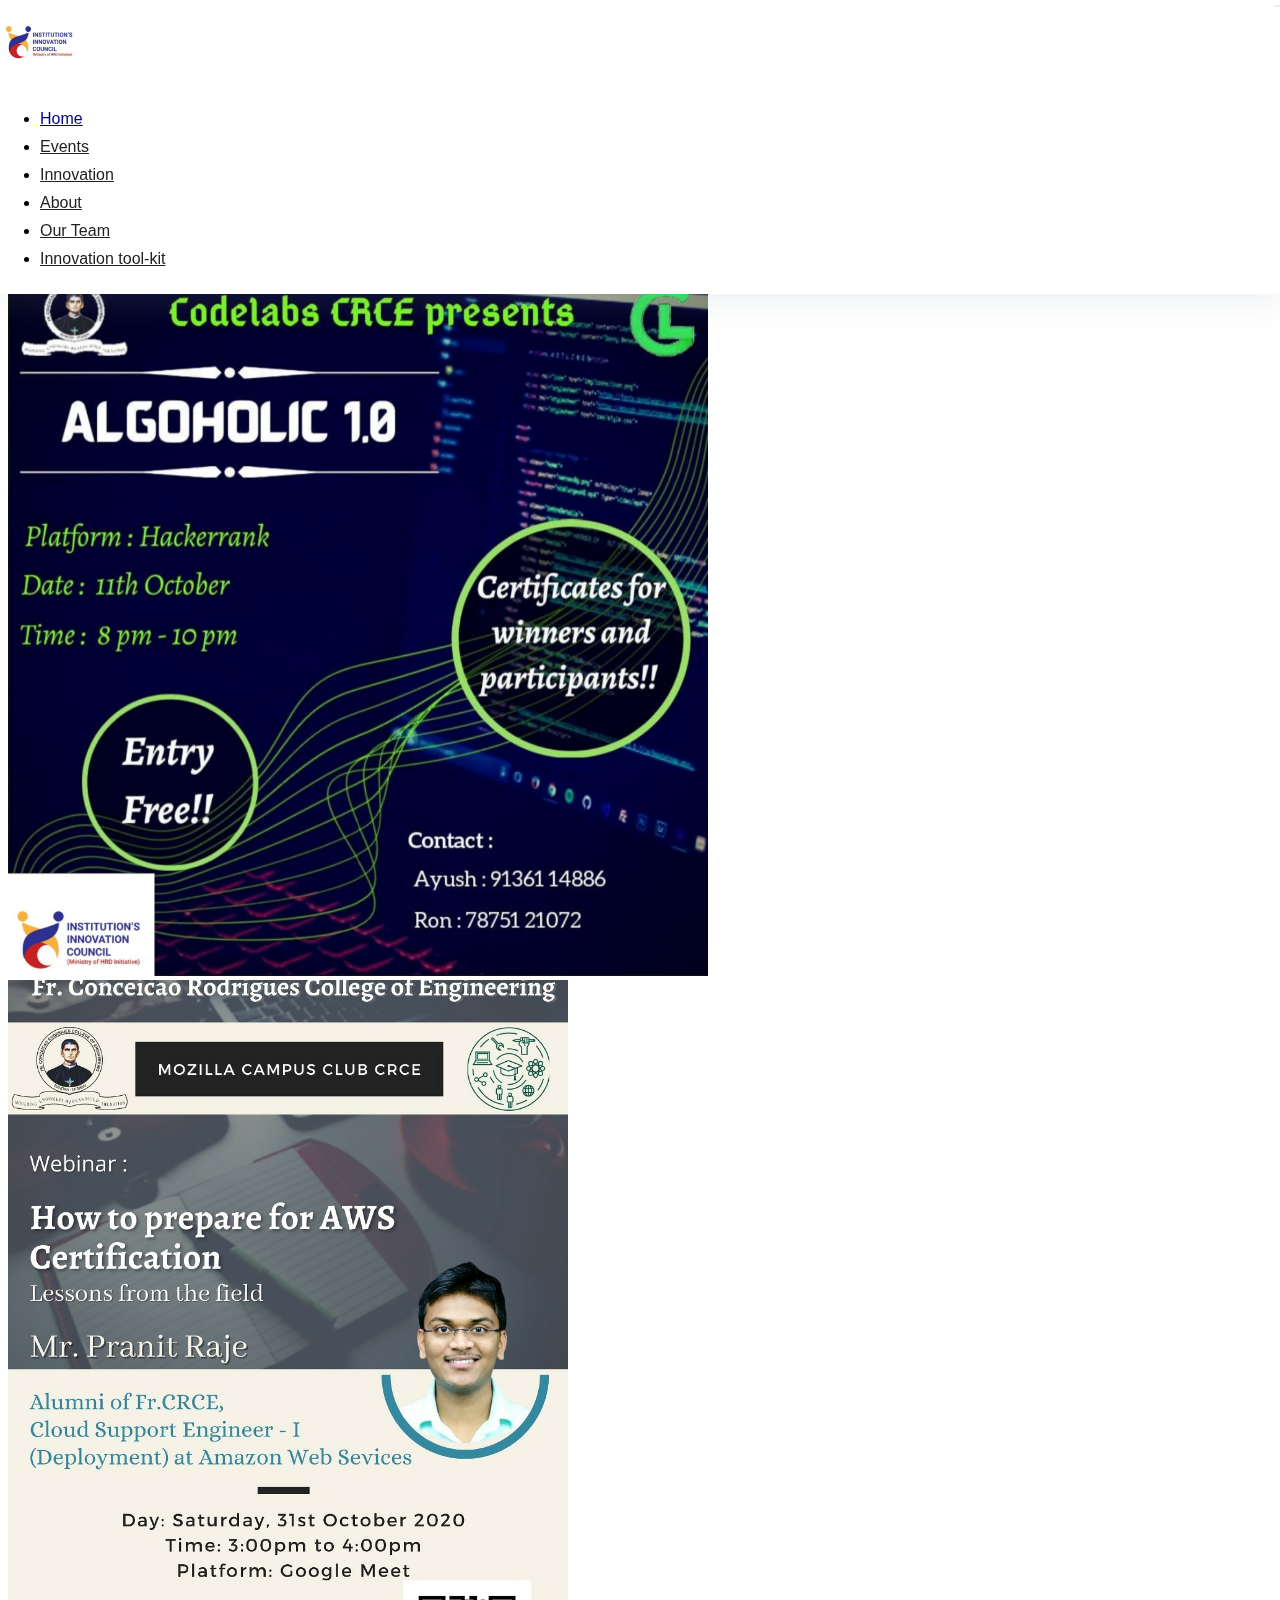
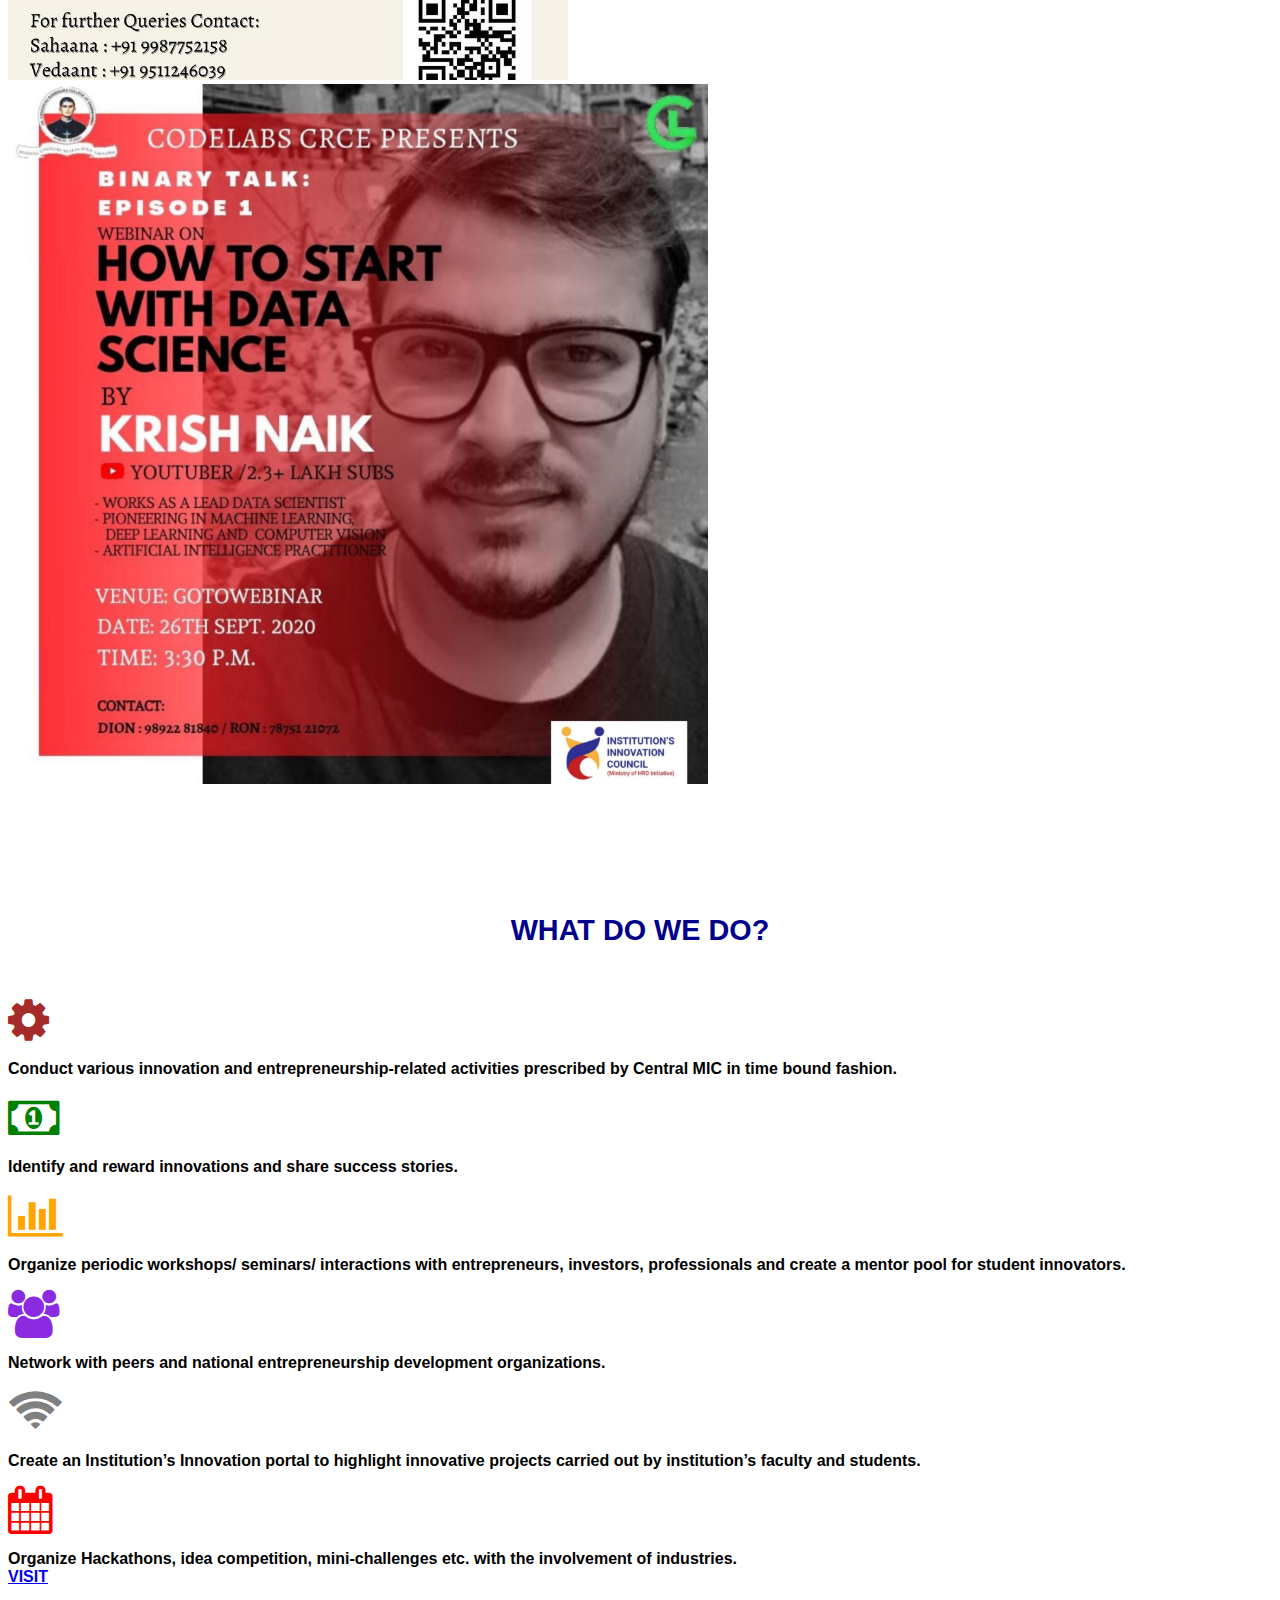
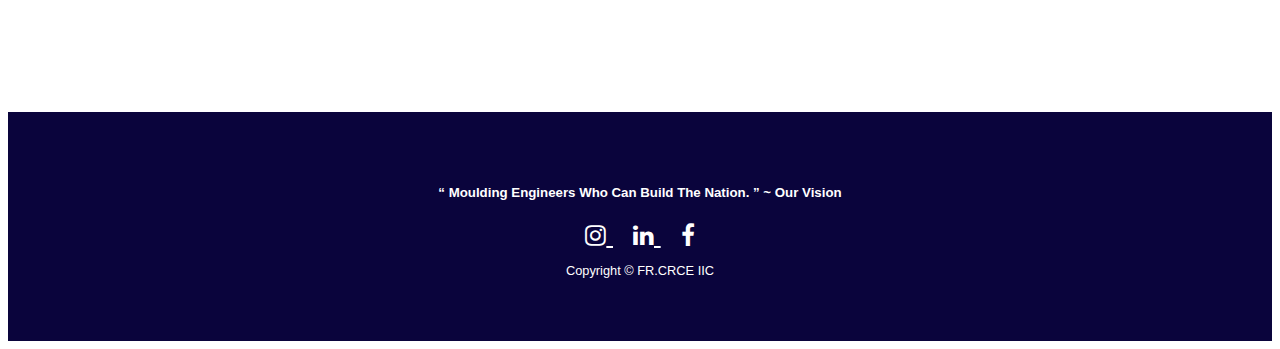
==== commit e19b8b0e: "changed footer quotes" ====
--- a/index.html
+++ b/index.html
@@ -173,7 +173,7 @@
 			<div class="row mb-3">
 				<div class="col-md">
 					<h5>
-						"Moulding Engineers Who Can Build The Nation" ~ Our Vision
+						“ Moulding Engineers Who Can Build The Nation. ” ~ Our Vision
 					</h5>
 				</div>
 			</div>
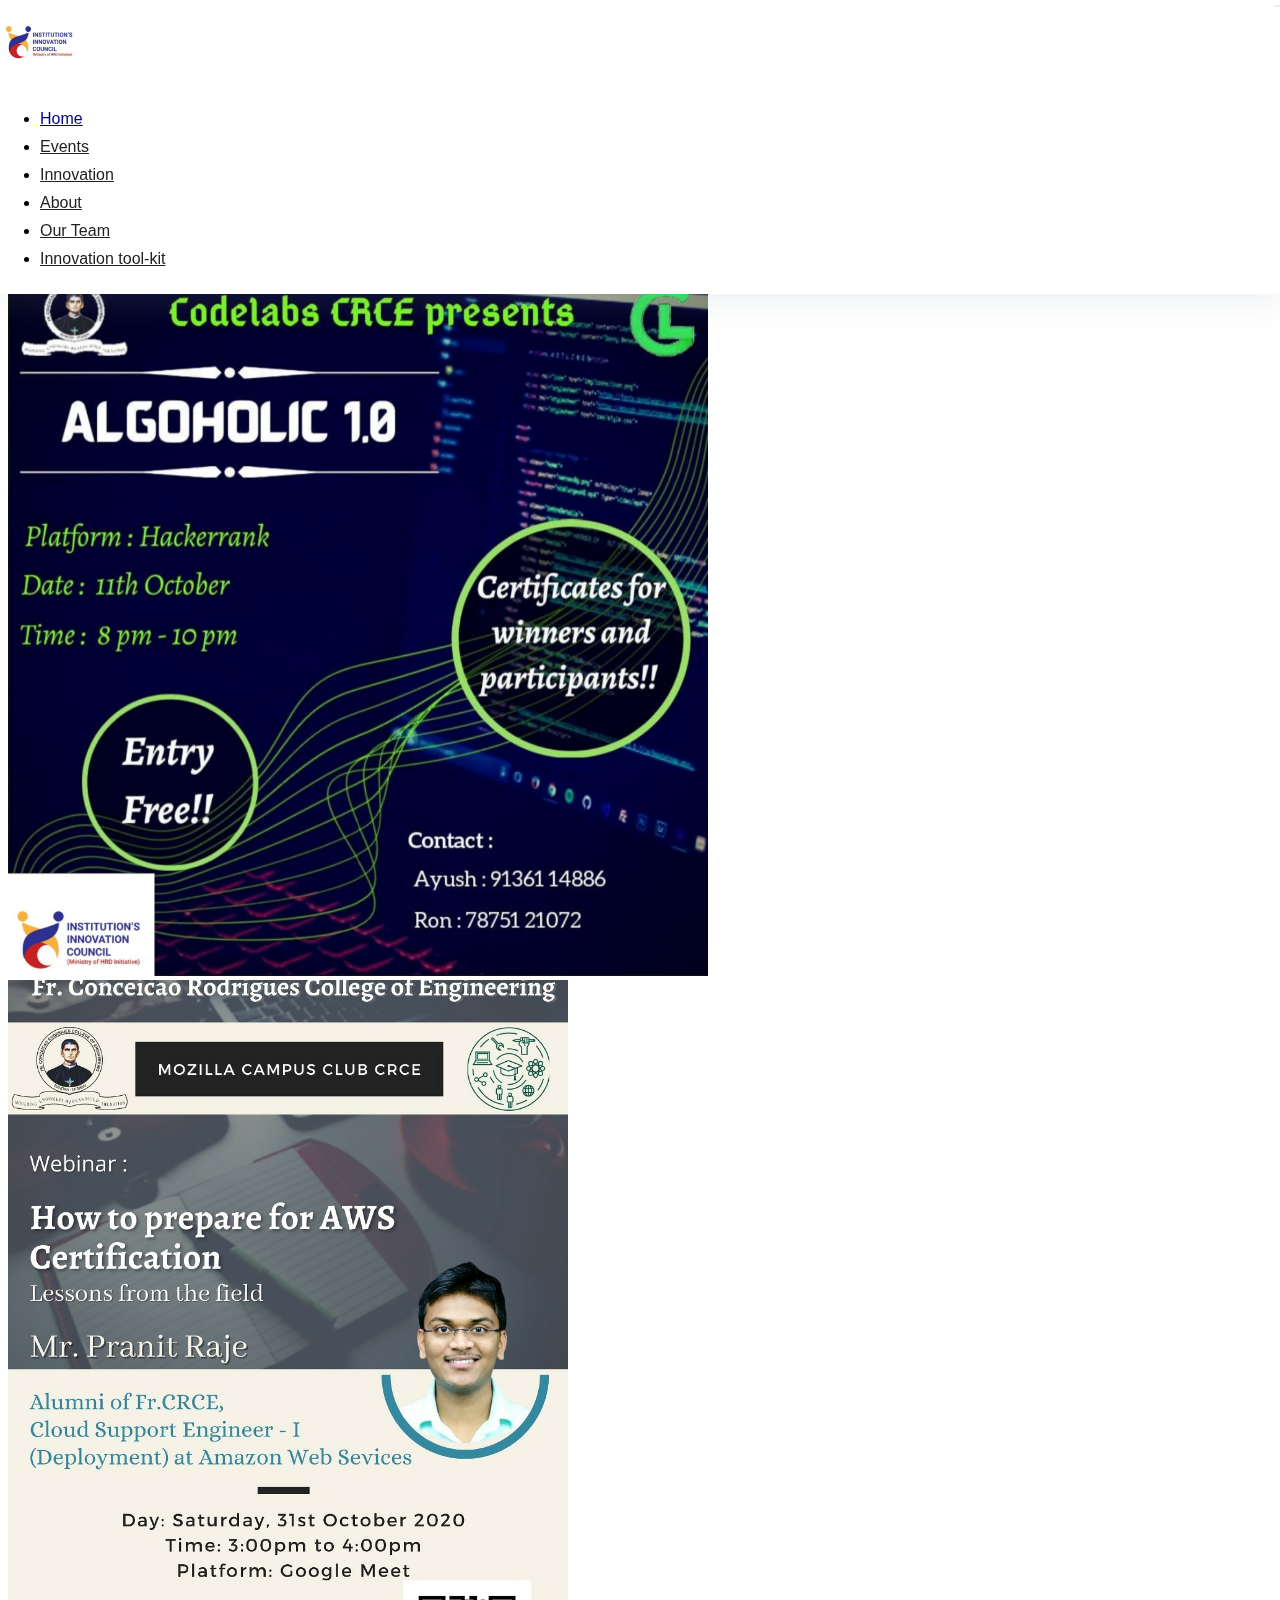
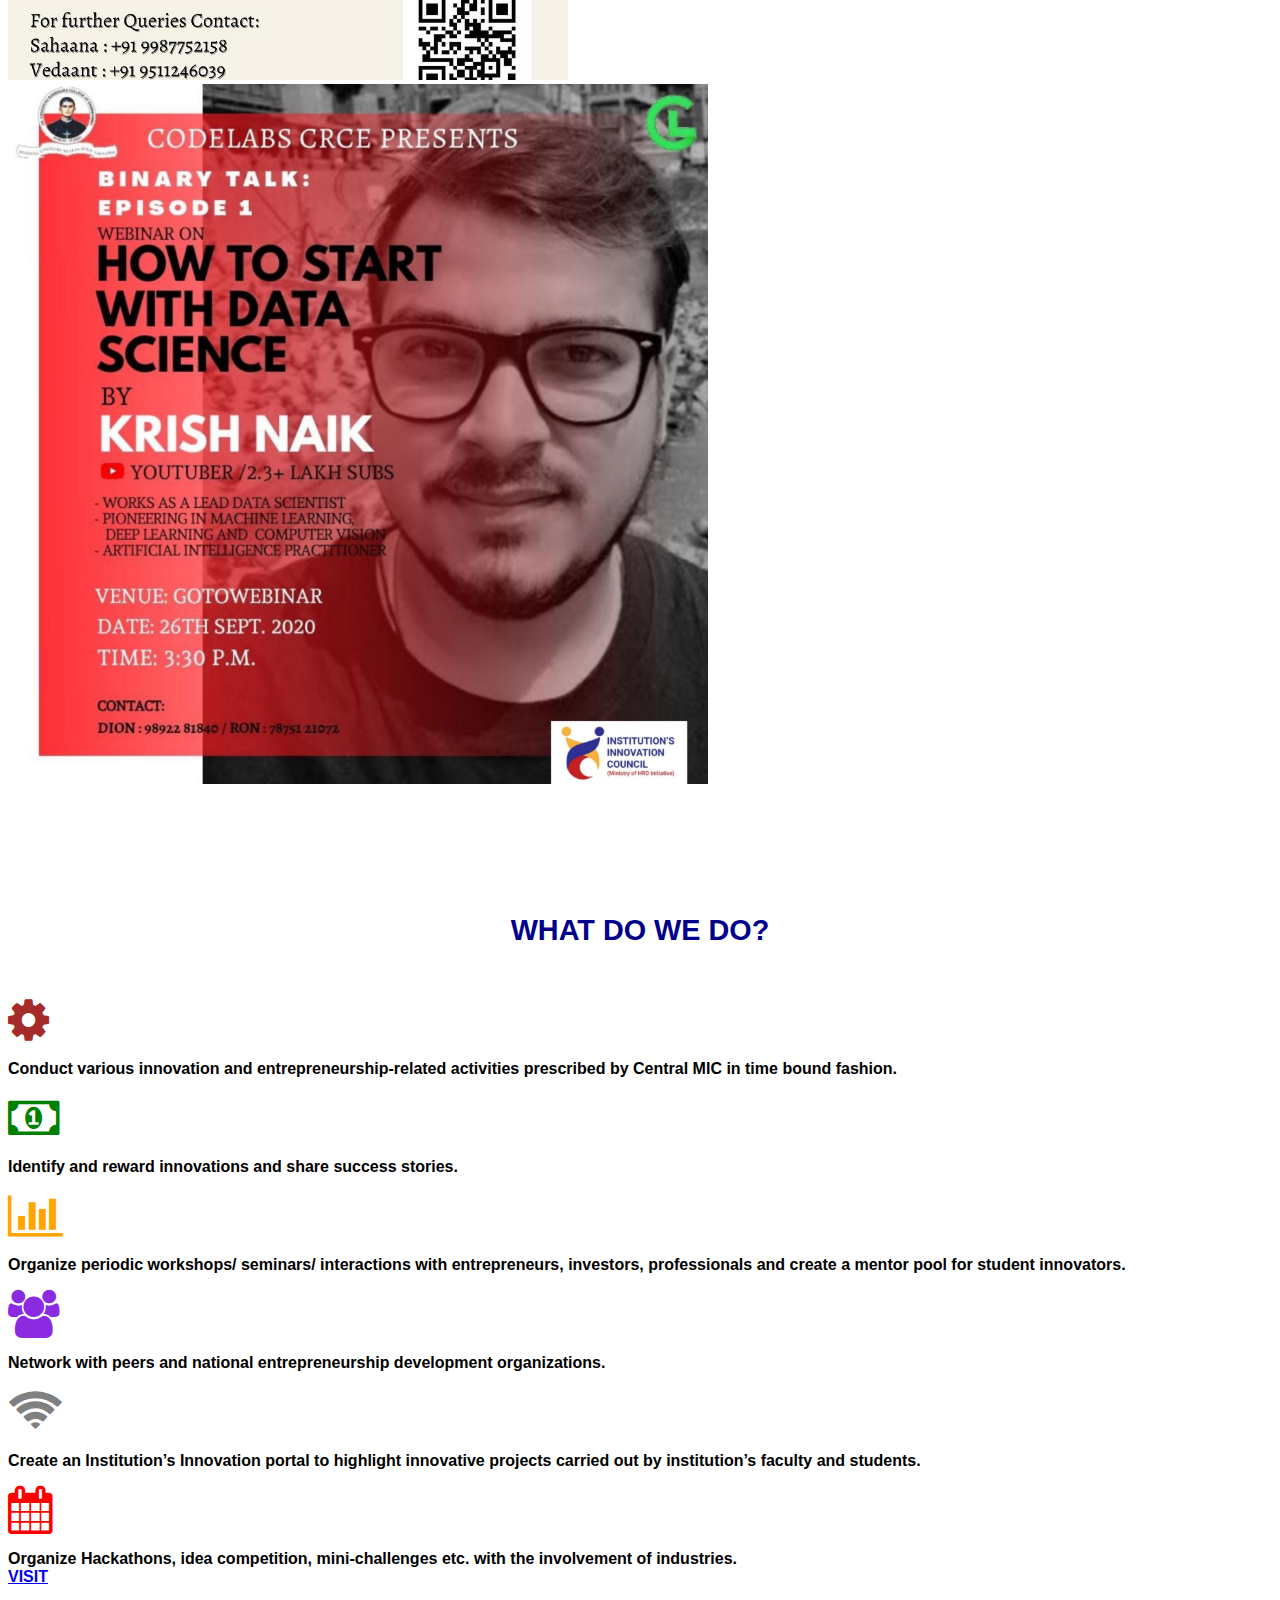
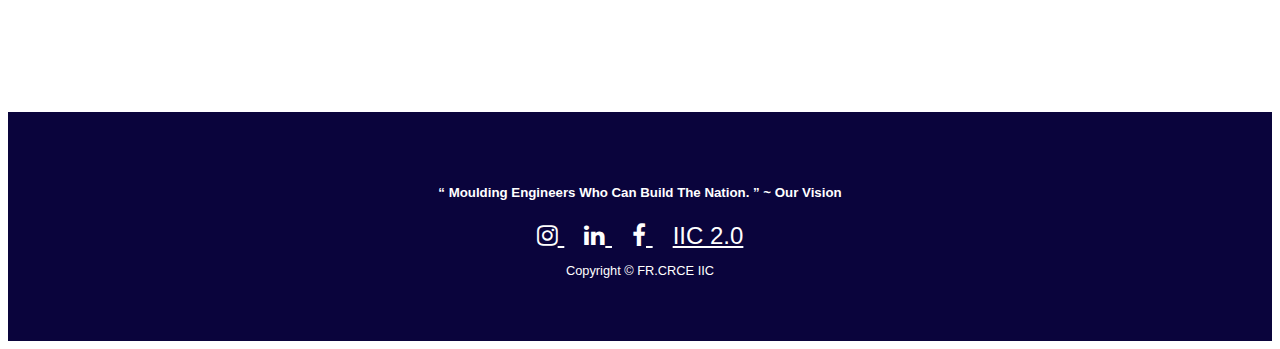
==== commit decfefed: "added iic2.0 link" ====
--- a/index.html
+++ b/index.html
@@ -193,6 +193,9 @@
 							target="_blank" class="footer-icon">
 								<i class="fa fa-facebook"></i>
 							</a>
+							<a href="https://crceiic.github.io/" target="_blank" class="footer-icon">
+                                IIC 2.0
+                            </a>
 				  		</div>
 			  		</div>
 				</div>
